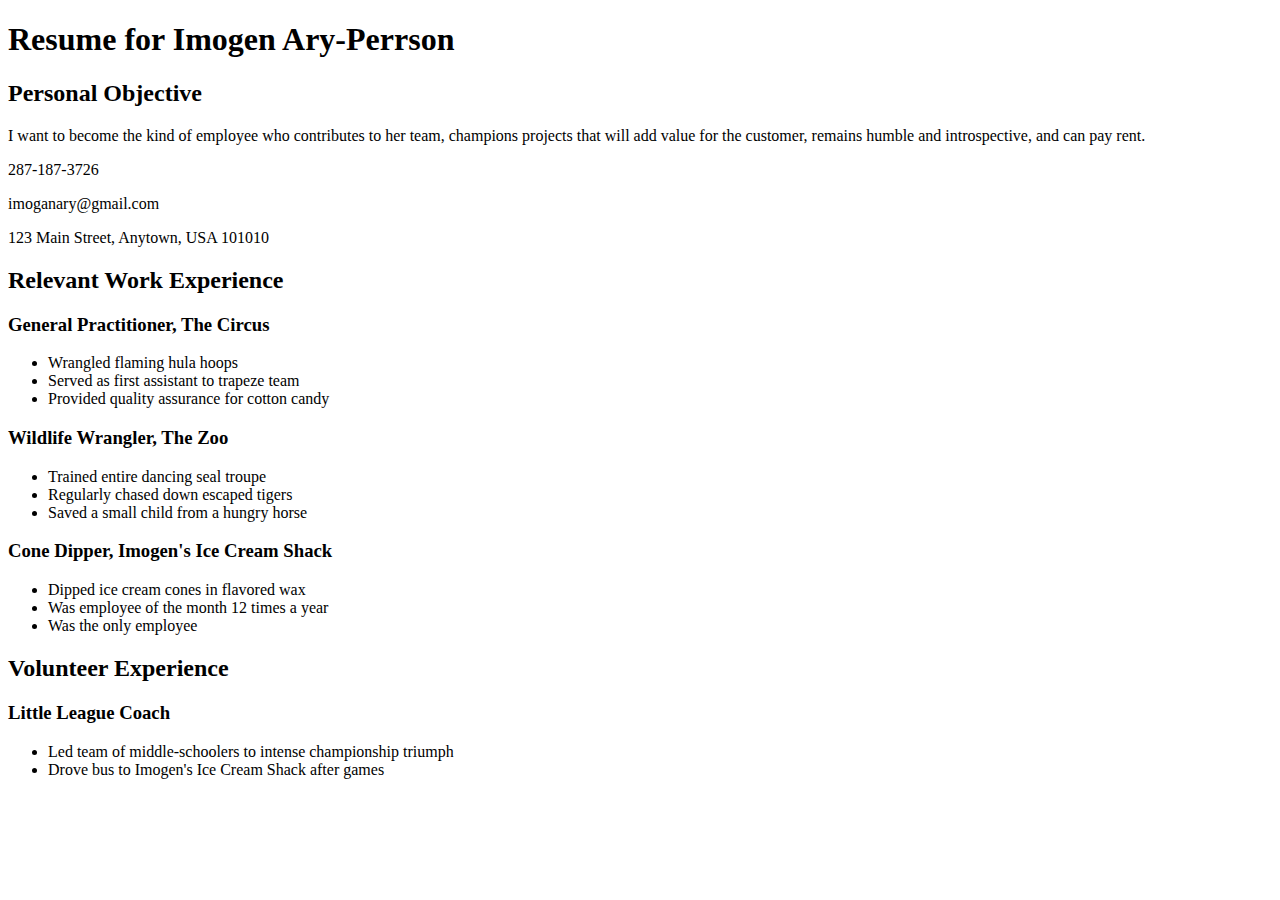
==== css/css-demo/index.html @ 93ac7b2b "Add stylsheets to file" ====
<!DOCTYPE html>
<html>
<head>
  <title>Resume</title>
  <!-- We're using Google Fonts, which you can also do on your sites, but you don't need to know how for any assessments in this unit. -->
  <link href='https://fonts.googleapis.com/css?family=Dancing+Script' rel='stylesheet' type='text/css'>
  <link rel="stylesheet" href="styles/elegant-styles.css" type="text/css">
  <link rel="stylesheet" type="text/css" href="styles/fixed-contact.css">
</head>
<body>
  <h1 id="resume-title">Resume for Imogen Ary-Perrson</h1>
  <section id="personal-objective">
    <h2>Personal Objective</h2>
    <p>I want to become the kind of employee who contributes to her team, champions projects that will add value for the customer, remains humble and introspective, and can pay rent.</p>
  </section>
  <section id="contact-info">
    <p>287-187-3726</p>
    <p>imoganary@gmail.com</p>
    <p>123 Main Street, Anytown, USA 101010</p>
  </section>

  <section id="work-experience">
    <h2 class="experience-category">Relevant Work Experience</h2>
    <section class="job">
      <h3>General Practitioner, The Circus</h3>
      <ul>
        <li>Wrangled flaming hula hoops</li>
        <li>Served as first assistant to trapeze team</li>
        <li class="featured">Provided quality assurance for cotton candy</li>
      </ul>
    </section>
    <section class="job">
      <h3>Wildlife Wrangler, The Zoo</h3>
      <ul>
        <li>Trained entire dancing seal troupe</li>
        <li>Regularly chased down escaped tigers</li>
        <li class="featured">Saved a small child from a hungry horse</li>
      </ul>
    </section>
    <section class="job">
      <h3>Cone Dipper, Imogen's Ice Cream Shack</h3>
      <ul>
        <li>Dipped ice cream cones in flavored wax</li>
        <li class="featured">Was employee of the month 12 times a year</li>
        <li>Was the only employee</li>
      </ul>
    </section>
  </section>

  <section id="volunteer-experience">
    <h2 class="experience-category">Volunteer Experience</h1>
    <section class="volunteer-gig">
      <h3>Little League Coach</h3>
      <ul>
        <li>Led team of middle-schoolers to intense championship triumph</li>
        <li>Drove bus to Imogen's Ice Cream Shack after games</li>
      </ul>
    </section>
  </section>
</body>
</html>
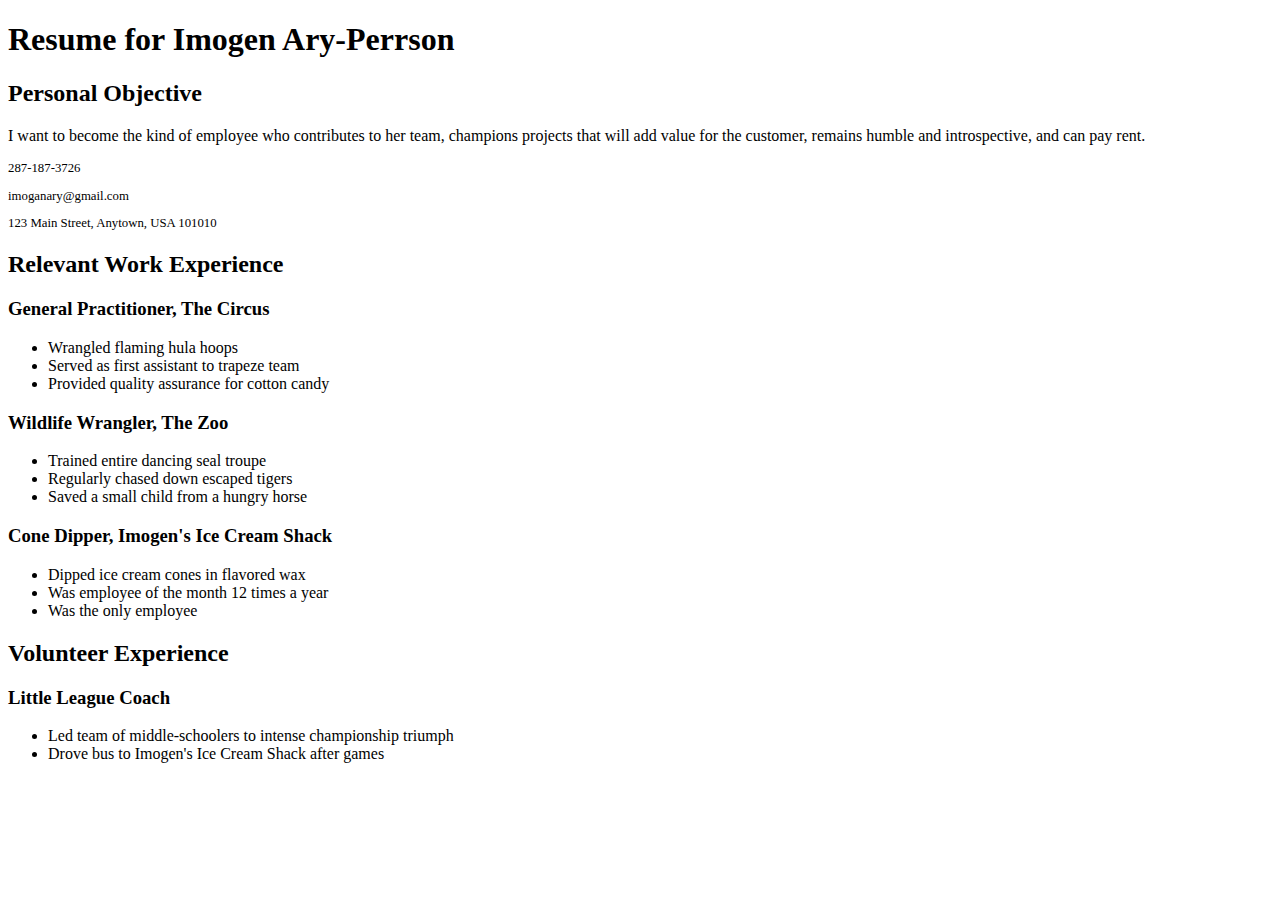
==== commit 68f771ff: "Move practice file to styles. Change font size of contact info" ====
--- a/css/css-demo/index.html
+++ b/css/css-demo/index.html
@@ -6,6 +6,7 @@
   <link href='https://fonts.googleapis.com/css?family=Dancing+Script' rel='stylesheet' type='text/css'>
   <link rel="stylesheet" href="styles/elegant-styles.css" type="text/css">
   <link rel="stylesheet" type="text/css" href="styles/fixed-contact.css">
+  <link rel="stylesheet" type="text/css" href="styles/practice.css">
 </head>
 <body>
   <h1 id="resume-title">Resume for Imogen Ary-Perrson</h1>
--- a/css/css-demo/styles/practice.css
+++ b/css/css-demo/styles/practice.css
@@ -0,0 +1,3 @@
+#contact-info{
+	font-size: 0.8em;
+}
